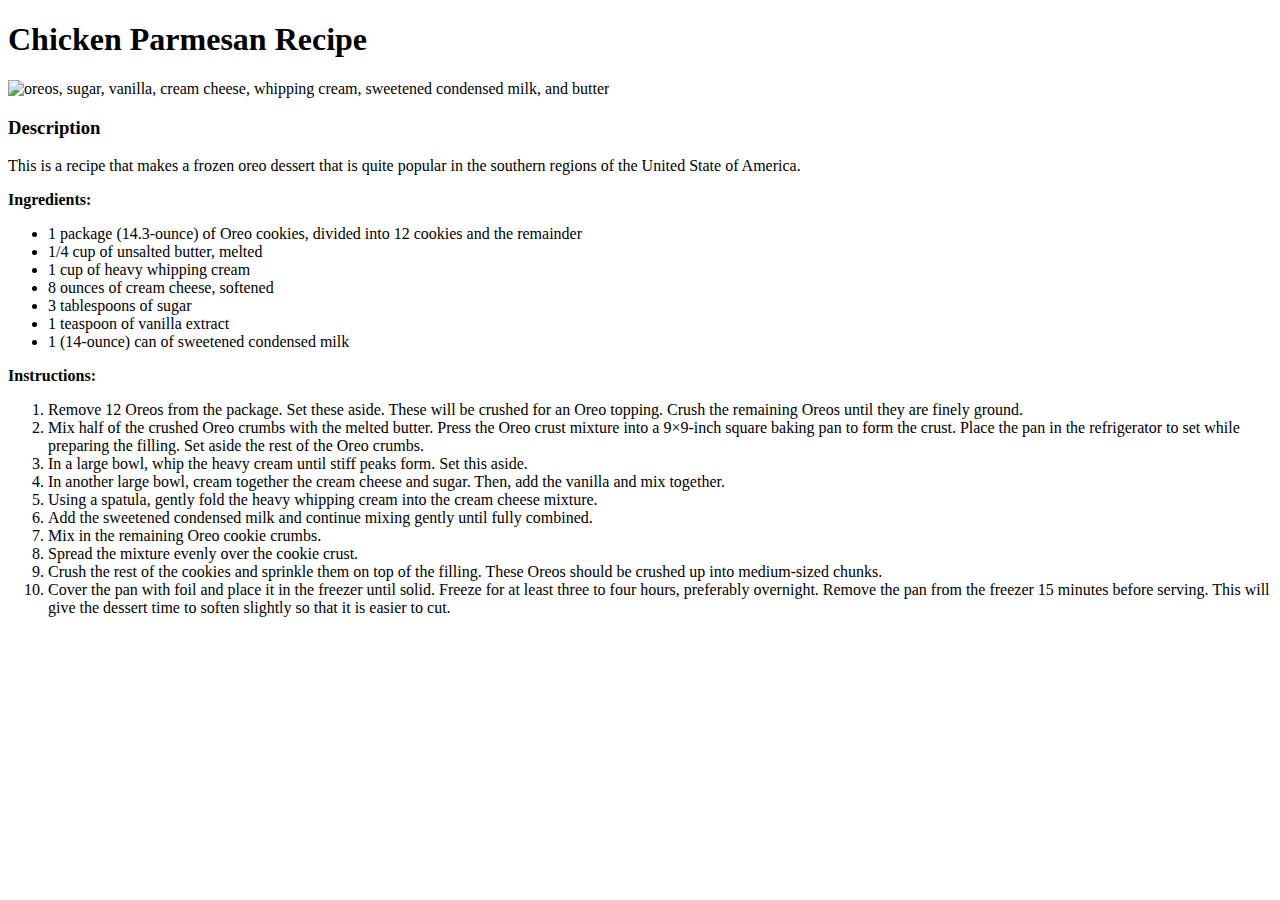
==== recipes/frozenOreoDessert.html @ 5220c970 "Added the image, paragraphs, ingredients, + instructions to the frozenOreoDessert.html file" ====
<!DOCTYPE html>
<html lang="en">
  <head>
    <meta charset="utf-8">
    <title>Chicken Parmesan Recipe</title>
  </head>

  <body>
    <h1>Chicken Parmesan Recipe</h1>

    <img src="https://spaceshipsandlaserbeams.com/wp-content/uploads/2021/10/Easy-Frozen-Oreo-Dessert-Ingredients.jpg" alt="oreos, sugar, vanilla, cream cheese, whipping cream, sweetened condensed milk, and butter">

    <h3>Description</h3>
    <p>This is a recipe that makes a frozen oreo dessert that is quite popular in the southern regions of the United State of America.</p>

    <p><strong>Ingredients:</strong></p>
    <ul>
        <li>1 package (14.3-ounce) of Oreo cookies, divided into 12 cookies and the remainder</li>
        <li>1/4 cup of unsalted butter, melted</li>
        <li>1 cup of heavy whipping cream</li>
        <li>8 ounces of cream cheese, softened</li>
        <li>3 tablespoons of sugar</li>
        <li>1 teaspoon of vanilla extract</li>
        <li>1 (14-ounce) can of sweetened condensed milk</li>
    </ul>

    <p><strong>Instructions:</strong></p>
    <ol>
        <li>Remove 12 Oreos from the package. Set these aside. These will be crushed for an Oreo topping. Crush the remaining Oreos until they are finely ground.</li>
        <li>Mix half of the crushed Oreo crumbs with the melted butter. Press the Oreo crust mixture into a 9×9-inch square baking pan to form the crust. Place the pan in the refrigerator to set while preparing the filling. Set aside the rest of the Oreo crumbs.</li>
        <li>In a large bowl, whip the heavy cream until stiff peaks form. Set this aside.</li>
        <li>In another large bowl, cream together the cream cheese and sugar. Then, add the vanilla and mix together.</li>
        <li>Using a spatula, gently fold the heavy whipping cream into the cream cheese mixture.</li>
        <li>Add the sweetened condensed milk and continue mixing gently until fully combined.</li>
        <li>Mix in the remaining Oreo cookie crumbs.</li>
        <li>Spread the mixture evenly over the cookie crust.</li>
        <li>Crush the rest of the cookies and sprinkle them on top of the filling. These Oreos should be crushed up into medium-sized chunks.</li>
        <li>Cover the pan with foil and place it in the freezer until solid. Freeze for at least three to four hours, preferably overnight. Remove the pan from the freezer 15 minutes before serving. This will give the dessert time to soften slightly so that it is easier to cut.</li>
    </ol>

  </body>
</html>
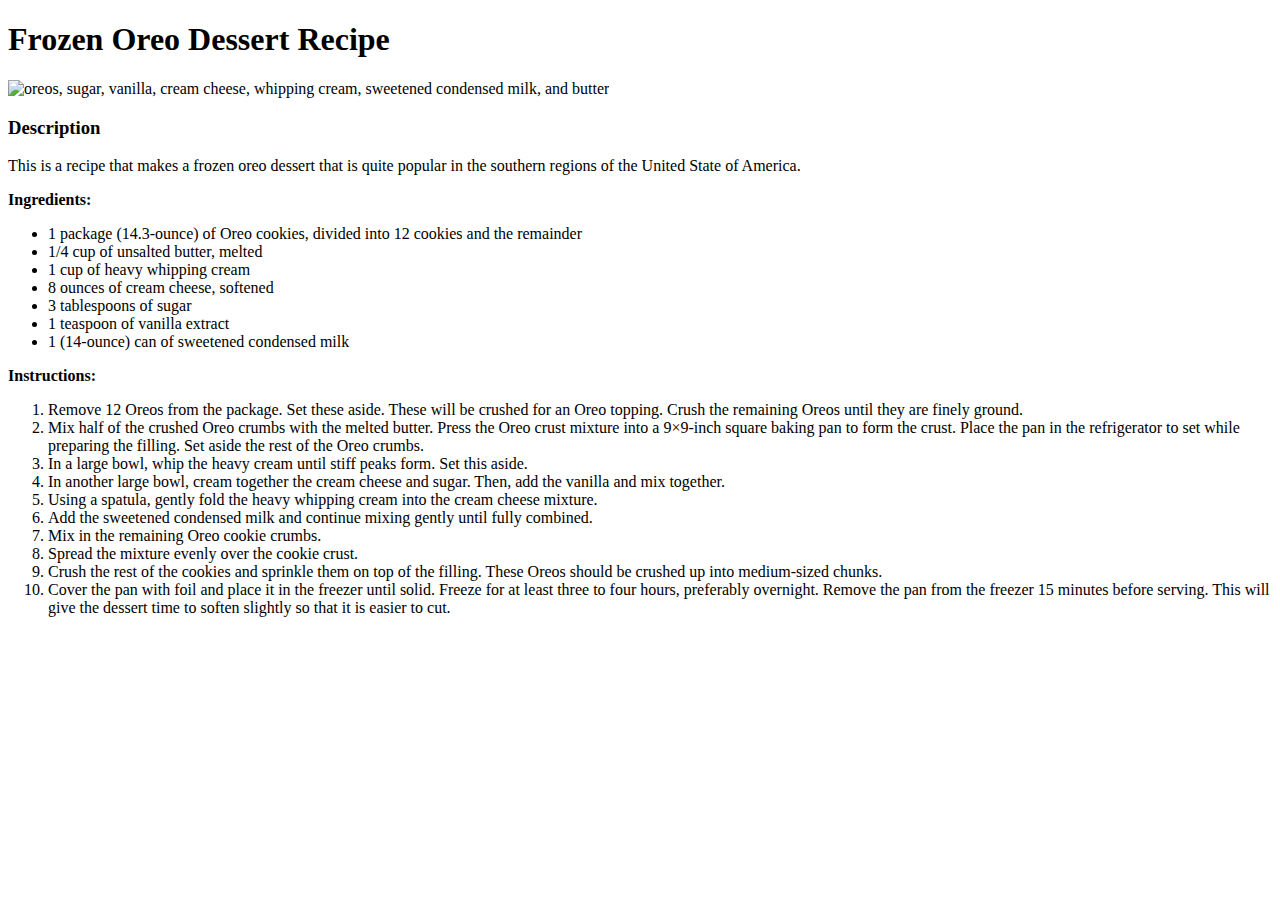
==== commit ab638676: "Updated the title and heading of frozenOreoDessert.html" ====
--- a/recipes/frozenOreoDessert.html
+++ b/recipes/frozenOreoDessert.html
@@ -2,11 +2,11 @@
 <html lang="en">
   <head>
     <meta charset="utf-8">
-    <title>Chicken Parmesan Recipe</title>
+    <title>Frozen Oreo Dessert Recipe</title>
   </head>
 
   <body>
-    <h1>Chicken Parmesan Recipe</h1>
+    <h1>Frozen Oreo Dessert Recipe</h1>
 
     <img src="https://spaceshipsandlaserbeams.com/wp-content/uploads/2021/10/Easy-Frozen-Oreo-Dessert-Ingredients.jpg" alt="oreos, sugar, vanilla, cream cheese, whipping cream, sweetened condensed milk, and butter">
 
